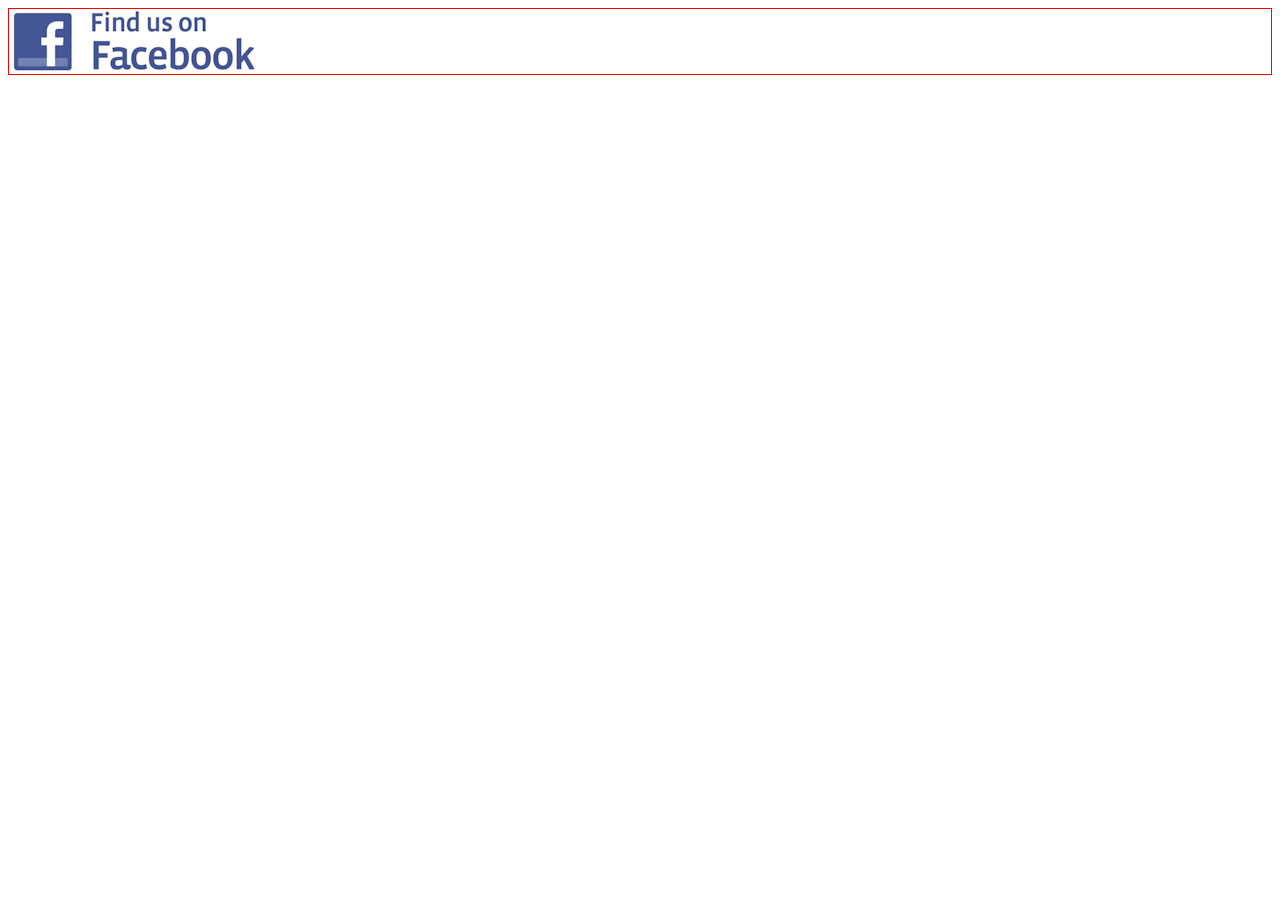
==== index.html @ da6778a9 "project" ====
<!DOCTYPE html>
<html lang="en">
<head>
    <meta charset="UTF-8">
    <meta name="viewport" content="width=device-width, initial-scale=1.0">
    <meta http-equiv="X-UA-Compatible" content="ie=edge">
    <title>Picture Grid Project</title>
    <link rel="stylesheet" href="style.css">
</head>
<body>
    
    <div class="container">
            <img src="ce_image01.png" alt="Facebook logo">



    
    
    
    
    </div>

</body>
</html>
---- style.css ----
.container{
    display: grid;
    border: 1px red solid;
    grid-template-rows: auto;
    grid-template-columns: repeat(4, 100px);
}
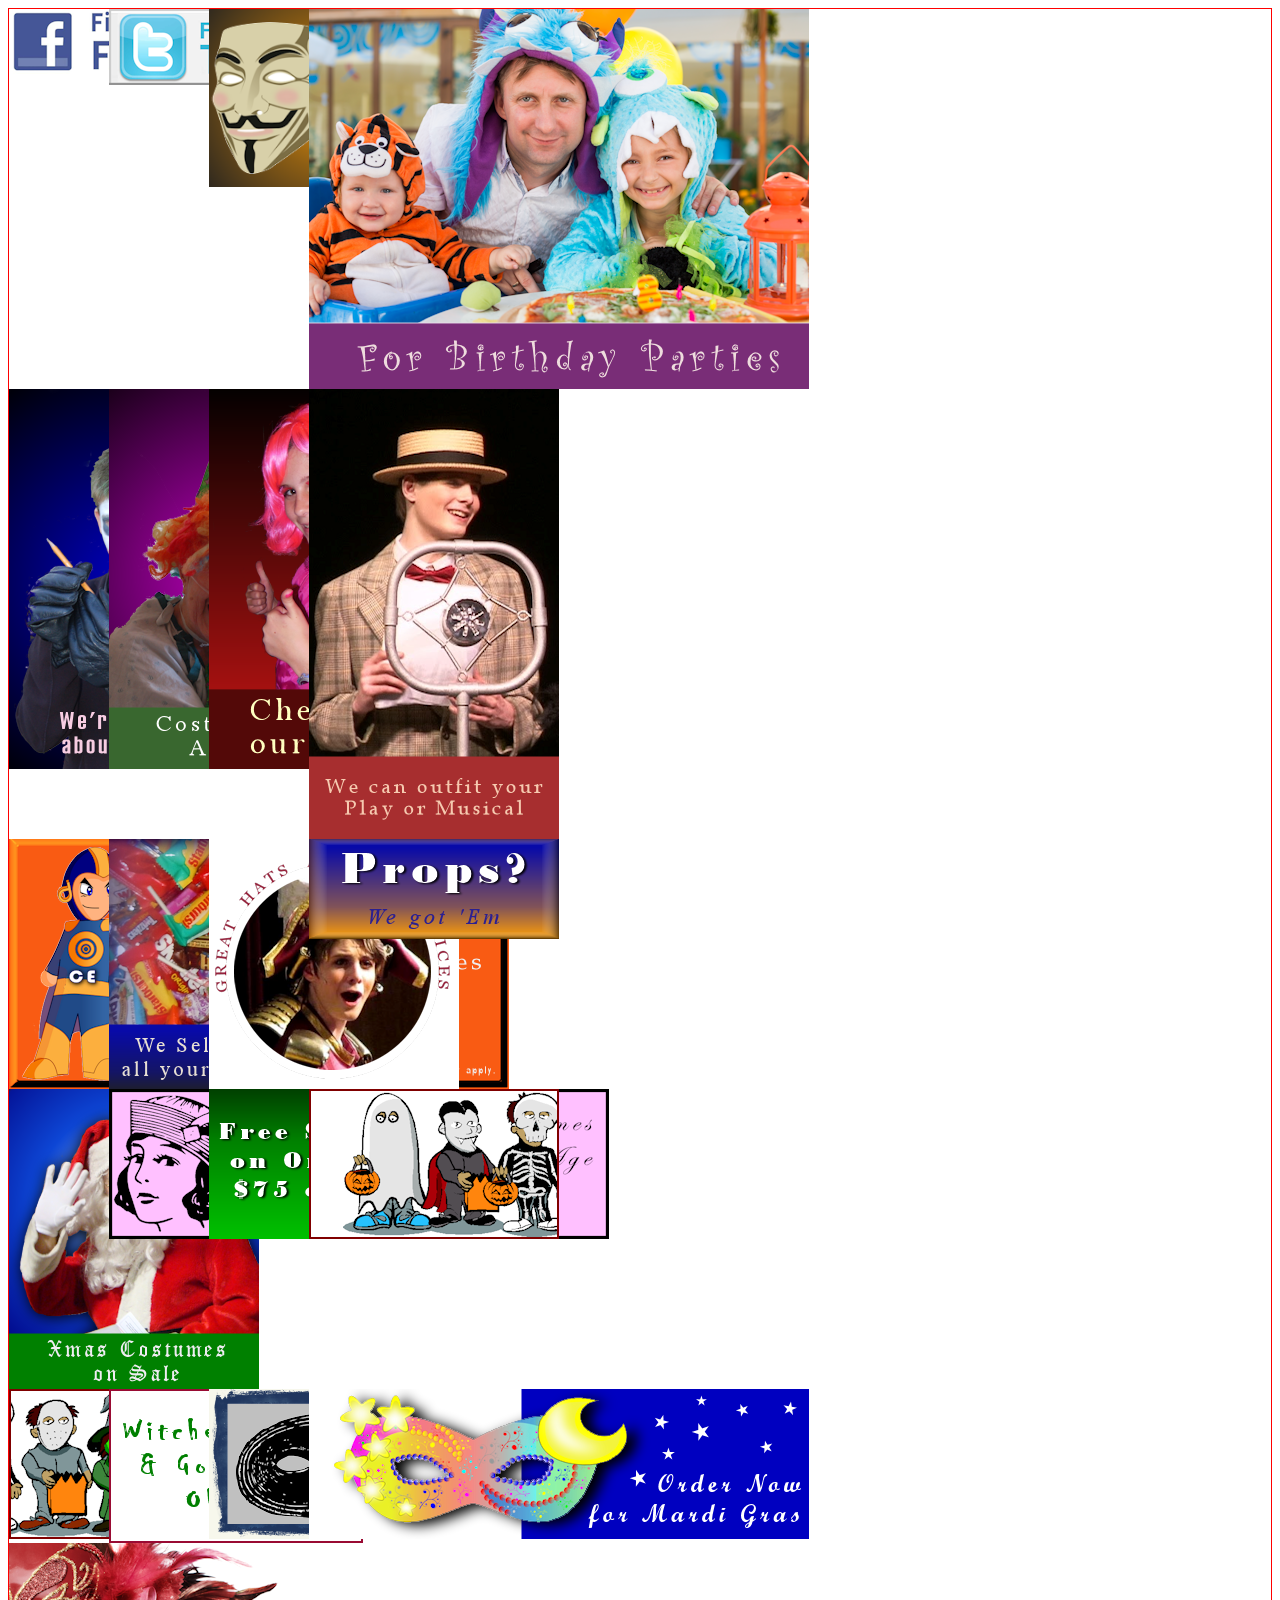
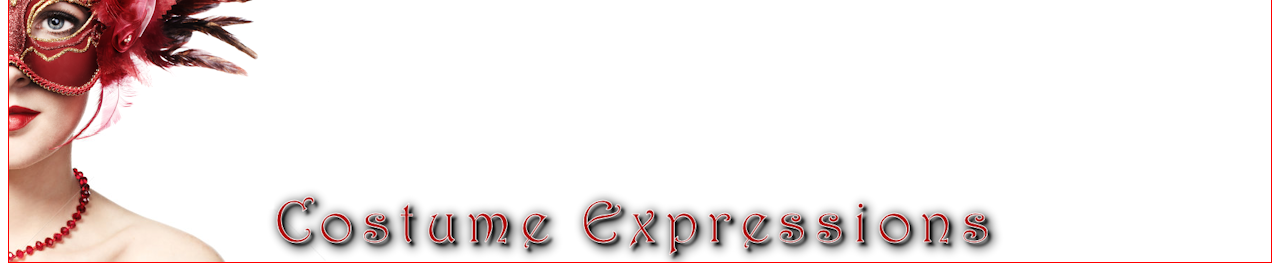
==== commit e713f38e: "project" ====
--- a/index.html
+++ b/index.html
@@ -11,12 +11,27 @@
     
     <div class="container">
             <img src="ce_image01.png" alt="Facebook logo">
+            <img src="ce_image02.png" alt="Twitter Logo">
+            <img src="ce_image03.png" alt="Mask">
+            <img src="ce_image04.png" alt="Party">
+            <img src="ce_image05.png" alt="Makeup">
+            <img src="ce_image06.png" alt="clown">
+            <img src="ce_image07.png" alt="wiges">
+            <img src="ce_image08.png" alt="dancer">
+            <img src="ce_image09.png" alt="sale">
+            <img src="ce_image10.png" alt="Candy">
+            <img src="ce_image11.png" alt="Pirate">
+            <img src="ce_image12.png" alt="props">
+            <img src="ce_image13.png" alt="Santa">
+            <img src="ce_image14.png" alt="classic">
+            <img src="ce_image15.png" alt="shipping">
+            <img src="ce_image16.png" alt="hallown">
+            <img src="ce_image17.png" alt="hallown">
+            <img src="ce_image18.png" alt="phrase ">
+            <img src="ce_image19.png" alt="black mask">
+            <img src="ce_image20.png" alt="mask">
+            <img src="ce_logo.png" alt="red mask">
 
-
-
-    
-    
-    
     
     </div>
 
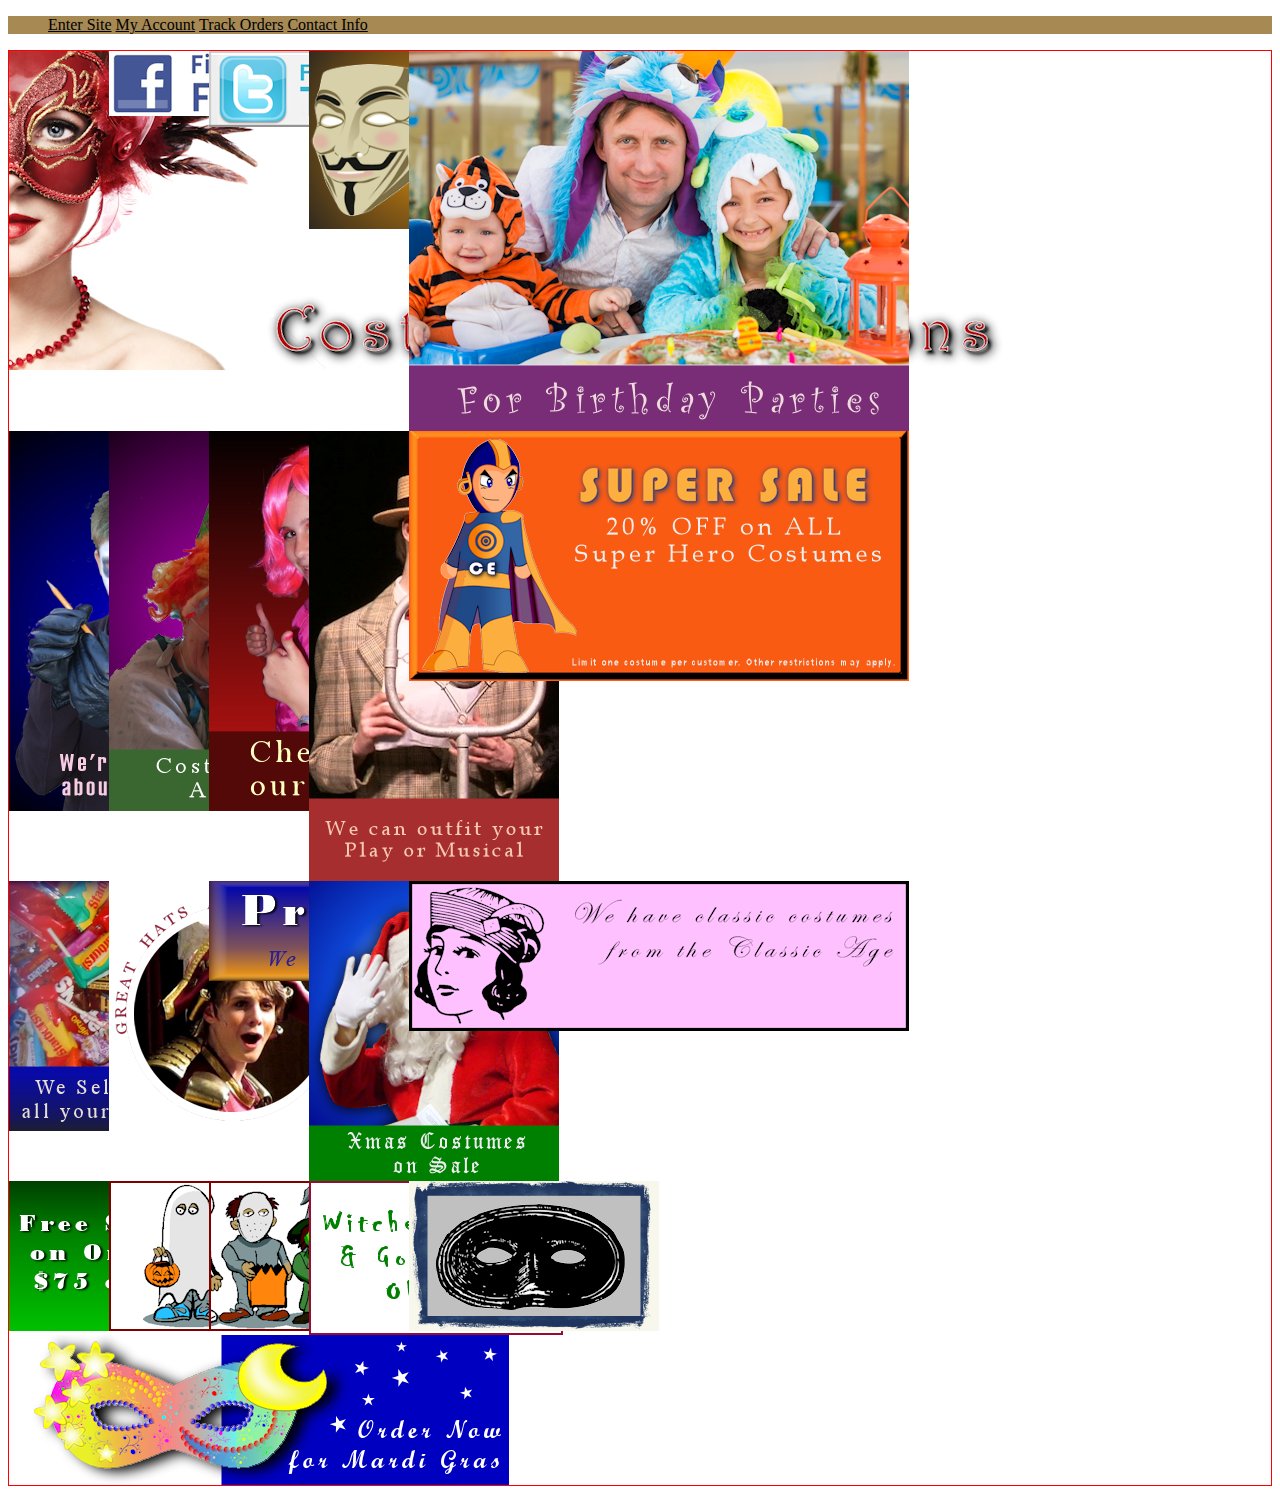
==== commit 5d427cff: "Project" ====
--- a/index.html
+++ b/index.html
@@ -8,32 +8,41 @@
     <link rel="stylesheet" href="style.css">
 </head>
 <body>
+    <nav>
+        <ul>
+            <li><a href="#home">Enter Site</a></li>
+            <li><a href="#news">My Account</a></li>
+            <li><a href="#contact">Track Orders</a></li>
+            <li><a href="#about">Contact Info</a></li>
+          </ul>
+    </nav>
     
-    <div class="container">
-            <img src="ce_image01.png" alt="Facebook logo">
-            <img src="ce_image02.png" alt="Twitter Logo">
-            <img src="ce_image03.png" alt="Mask">
-            <img src="ce_image04.png" alt="Party">
-            <img src="ce_image05.png" alt="Makeup">
-            <img src="ce_image06.png" alt="clown">
-            <img src="ce_image07.png" alt="wiges">
-            <img src="ce_image08.png" alt="dancer">
-            <img src="ce_image09.png" alt="sale">
-            <img src="ce_image10.png" alt="Candy">
-            <img src="ce_image11.png" alt="Pirate">
-            <img src="ce_image12.png" alt="props">
-            <img src="ce_image13.png" alt="Santa">
-            <img src="ce_image14.png" alt="classic">
-            <img src="ce_image15.png" alt="shipping">
-            <img src="ce_image16.png" alt="hallown">
-            <img src="ce_image17.png" alt="hallown">
-            <img src="ce_image18.png" alt="phrase ">
-            <img src="ce_image19.png" alt="black mask">
-            <img src="ce_image20.png" alt="mask">
-            <img src="ce_logo.png" alt="red mask">
+    <main class="container">
+            <img src="ce_logo.png " class="red mask">
+            <img src="ce_image01.png " class="Facebook logo">
+            <img src="ce_image02.png " class="Twitter Logo">
+            <img src="ce_image03.png " class="Mask">
+            <img src="ce_image04.png " class="Party">
+            <img src="ce_image05.png " class="Makeup">
+            <img src="ce_image06.png" class="clown">
+            <img src="ce_image07.png" class="wiges">
+            <img src="ce_image08.png" class="dancer">
+            <img src="ce_image09.png" class="sale">
+            <img src="ce_image10.png" class="Candy">
+            <img src="ce_image11.png" class="Pirate">
+            <img src="ce_image12.png" class="props">
+            <img src="ce_image13.png" class="Santa">
+            <img src="ce_image14.png" class="classic">
+            <img src="ce_image15.png" class="shipping">
+            <img src="ce_image16.png" class="hallown">
+            <img src="ce_image17.png" class="hallown">
+            <img src="ce_image18.png" class="phrase ">
+            <img src="ce_image19.png" class="black mask">
+            <img src="ce_image20.png" class="mask">
+            
 
+    </main>
     
-    </div>
 
 </body>
 </html>--- a/style.css
+++ b/style.css
@@ -1,6 +1,118 @@
 .container{
-    display: grid;
+   display: grid;
     border: 1px red solid;
     grid-template-rows: auto;
-    grid-template-columns: repeat(4, 100px);
+    grid-template-columns:  repeat(5,100px);
+    
+    
+}
+
+li {
+    display: inline;
+    list-style: none;
+  }
+
+  a{
+      color: black;
+  }
+
+nav {
+background-color: rgba(134, 94, 20, 0.733);
+}
+
+
+
+.ce_logo.png{
+    grid-column: 1/4;
+    grid-row: 1/3;
+    
+
+}
+
+.ce_image01.png{
+    grid-column:5/6;
+    grid-row: 1/2;
+  }
+
+
+.ce_image02.png{
+    grid-column: 1/3px;
+    grid-row: 3/4;
+}
+ 
+.ce_image03.png{
+    grid-column: 1/5px;
+    grid-row: 1/5;
+}
+.ce_image04.png{
+    grid-column: 1/5px;
+    grid-row: 1/5;
+}
+.ce_image05.png{
+    grid-column: 1/5px;
+    grid-row: 1/5;
+}
+.ce_image06.png{
+    grid-column: 1/5px;
+    grid-row: 1/5;
+}
+.ce_image07.png{
+    grid-column: 1/5px;
+    grid-row: 1/5;
+}
+.ce_image08.png{
+    grid-column: 1/5px;
+    grid-row: 1/5;
+}
+.ce_image09.png{
+    grid-column: 1/5px;
+    grid-row: 1/5;
+}
+.ce_image10.png{
+    grid-column: 1/5px;
+    grid-row: 1/5;
+}
+.ce_image11.png{
+    grid-column: 1/5px;
+    grid-row: 1/5;
+}
+.ce_image12.png{
+    grid-column: 1/5px;
+    grid-row: 1/5;
+}
+.ce_image13.png{
+    grid-column: 1/5px;
+    grid-row: 1/5;
+}
+.ce_image14.png{
+    grid-column: 1/5px;
+    grid-row: 1/5;
+}
+.ce_image09.png{
+    grid-column: 1/5px;
+    grid-row: 1/5;
+}
+.ce_image15.png{
+    grid-column: 1/5px;
+    grid-row: 1/5;
+}
+.ce_image16.png{
+    grid-column: 1/5px;
+    grid-row: 1/5;
+}
+.ce_image17.png{
+    grid-column: 1/5px;
+    grid-row: 1/5;
+}
+.ce_image18.png{
+    grid-column: 1/5px;
+    grid-row: 1/5;
+}
+.ce_image19.png{
+    grid-column: 1/5px;
+    grid-row: 1/5;
+}
+.ce_image20.png{
+    grid-column: 1/5px;
+    grid-row: 1/5;
 }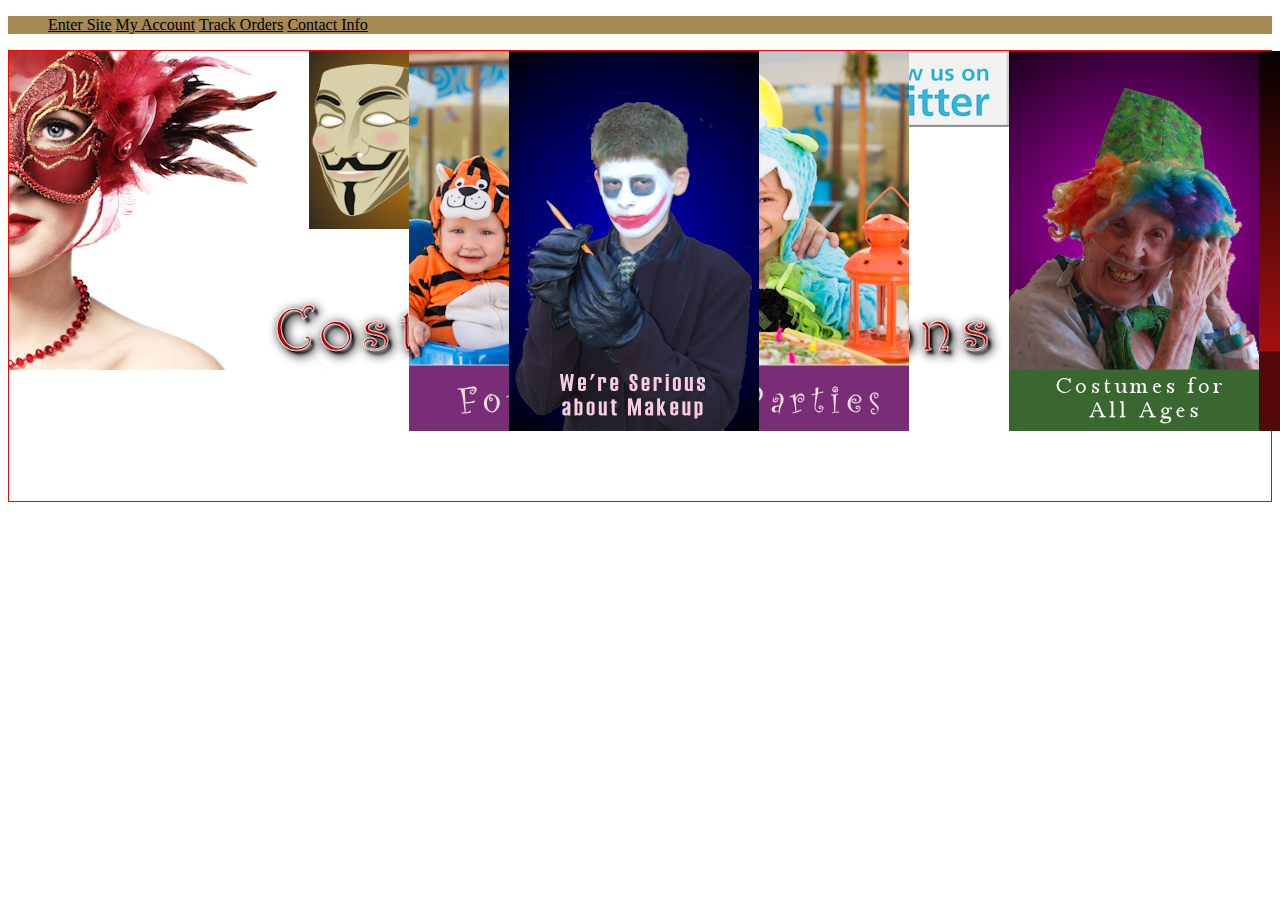
==== commit 77102b22: "Project" ====
--- a/index.html
+++ b/index.html
@@ -18,7 +18,7 @@
     </nav>
     
     <main class="container">
-            <img src="ce_logo.png " class="red mask">
+            <img src="ce_logo.png " class="redmask">
             <img src="ce_image01.png " class="Facebook logo">
             <img src="ce_image02.png " class="Twitter Logo">
             <img src="ce_image03.png " class="Mask">
@@ -35,7 +35,7 @@
             <img src="ce_image14.png" class="classic">
             <img src="ce_image15.png" class="shipping">
             <img src="ce_image16.png" class="hallown">
-            <img src="ce_image17.png" class="hallown">
+            <img src="ce_image17.png" class="secound">
             <img src="ce_image18.png" class="phrase ">
             <img src="ce_image19.png" class="black mask">
             <img src="ce_image20.png" class="mask">
--- a/style.css
+++ b/style.css
@@ -22,97 +22,93 @@
 
 
 
-.ce_logo.png{
+.redmask{
     grid-column: 1/4;
     grid-row: 1/3;
     
 
 }
 
-.ce_image01.png{
-    grid-column:5/6;
+.Facebook{
+    grid-column:7/8;
     grid-row: 1/2;
   }
 
 
-.ce_image02.png{
-    grid-column: 1/3px;
-    grid-row: 3/4;
+.Twitter{
+    grid-column: 7/8;
+    grid-row: 1/4;
 }
  
-.ce_image03.png{
+.Mask{
     grid-column: 1/5px;
     grid-row: 1/5;
 }
-.ce_image04.png{
+.Party{
     grid-column: 1/5px;
     grid-row: 1/5;
 }
-.ce_image05.png{
+.Makeup{
     grid-column: 1/5px;
     grid-row: 1/5;
 }
-.ce_image06.png{
+.clown{
     grid-column: 1/5px;
     grid-row: 1/5;
 }
-.ce_image07.png{
+.wiges{
     grid-column: 1/5px;
     grid-row: 1/5;
 }
-.ce_image08.png{
+.dancer{
     grid-column: 1/5px;
     grid-row: 1/5;
 }
-.ce_image09.png{
+.sale{
     grid-column: 1/5px;
     grid-row: 1/5;
 }
-.ce_image10.png{
+.Candy{
     grid-column: 1/5px;
     grid-row: 1/5;
 }
-.ce_image11.png{
+.Pirate{
     grid-column: 1/5px;
     grid-row: 1/5;
 }
-.ce_image12.png{
+.props{
     grid-column: 1/5px;
     grid-row: 1/5;
 }
-.ce_image13.png{
+.Santa{
     grid-column: 1/5px;
     grid-row: 1/5;
 }
-.ce_image14.png{
+.classic{
     grid-column: 1/5px;
     grid-row: 1/5;
 }
-.ce_image09.png{
+.shipping{
     grid-column: 1/5px;
     grid-row: 1/5;
 }
-.ce_image15.png{
+.hallown{
     grid-column: 1/5px;
     grid-row: 1/5;
 }
-.ce_image16.png{
+.secound{
     grid-column: 1/5px;
     grid-row: 1/5;
 }
-.ce_image17.png{
+.phrase{
     grid-column: 1/5px;
     grid-row: 1/5;
 }
-.ce_image18.png{
+.black{
     grid-column: 1/5px;
     grid-row: 1/5;
 }
-.ce_image19.png{
+.mask{
     grid-column: 1/5px;
     grid-row: 1/5;
 }
-.ce_image20.png{
-    grid-column: 1/5px;
-    grid-row: 1/5;
-}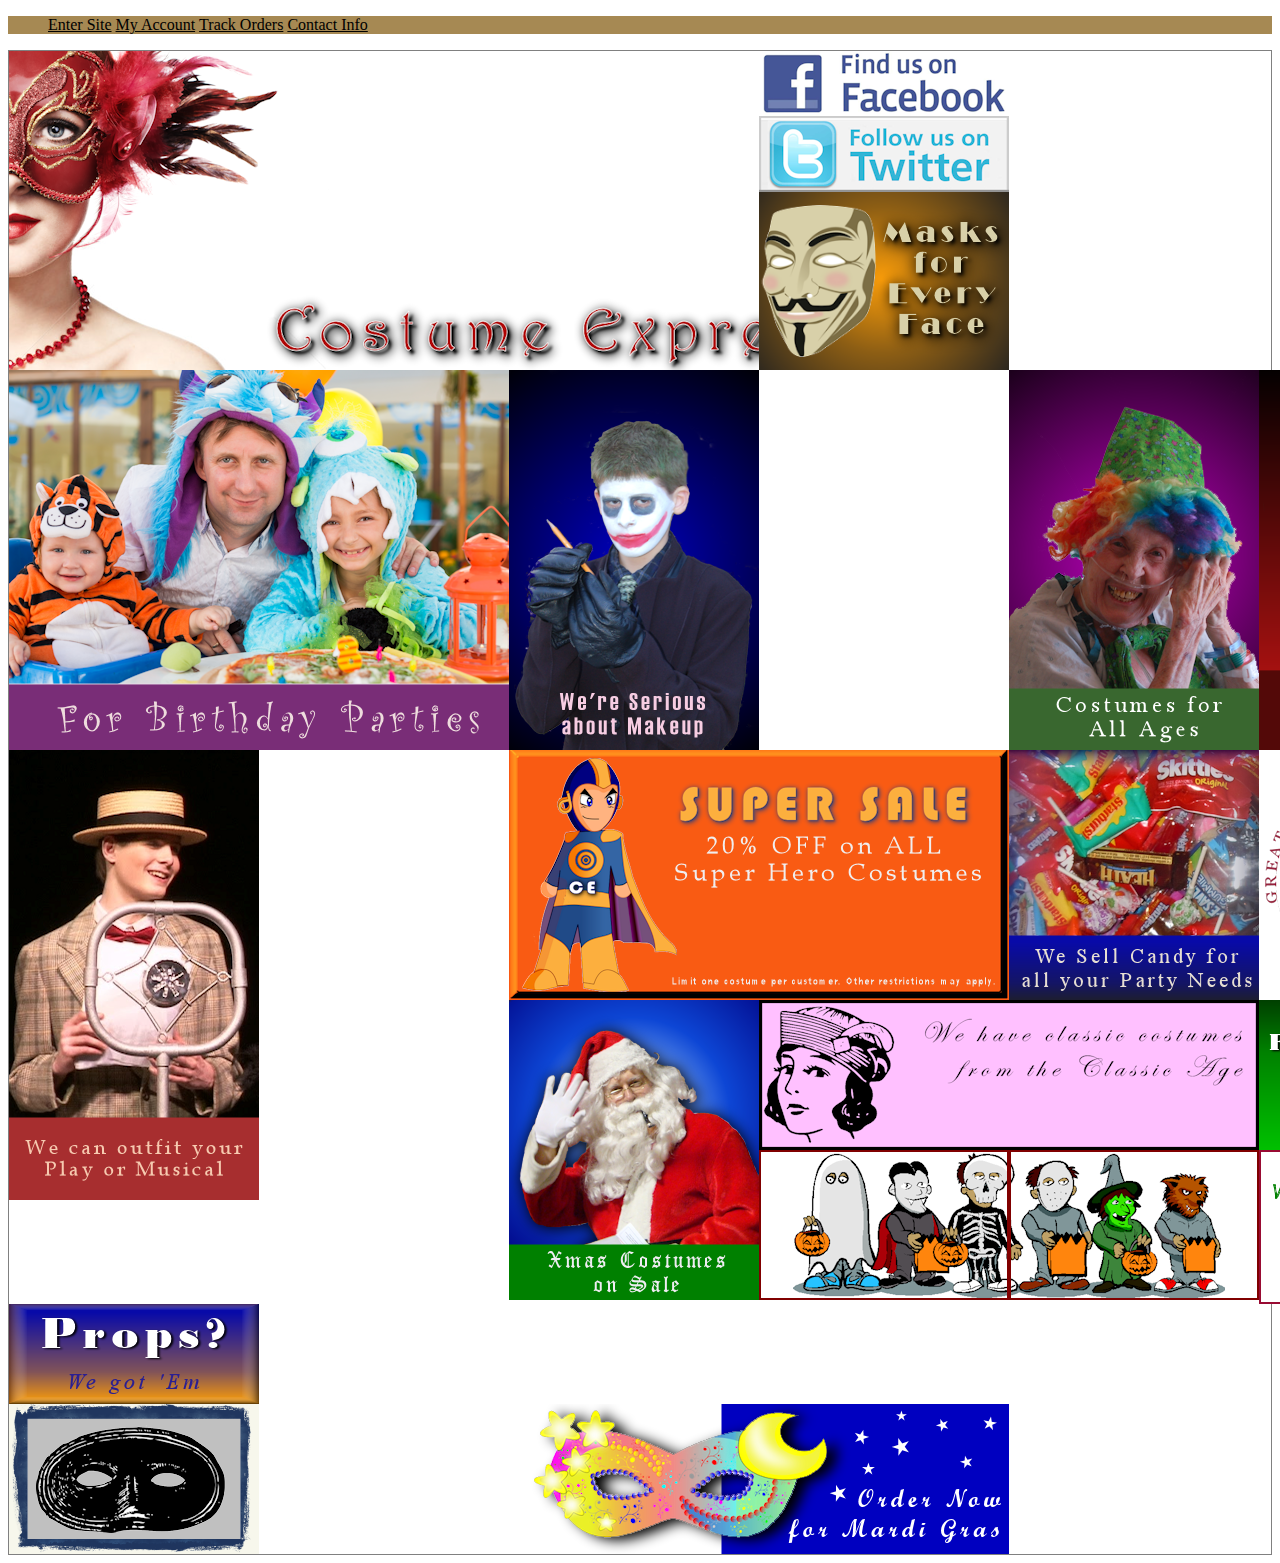
==== commit 285048ea: "Porject" ====
--- a/index.html
+++ b/index.html
@@ -38,7 +38,7 @@
             <img src="ce_image17.png" class="secound">
             <img src="ce_image18.png" class="phrase ">
             <img src="ce_image19.png" class="black mask">
-            <img src="ce_image20.png" class="mask">
+            <img src="ce_image20.png" class="mask2">
             
 
     </main>
--- a/style.css
+++ b/style.css
@@ -1,11 +1,13 @@
-.container{
+main{
    display: grid;
-    border: 1px red solid;
+    border: 1px grey solid;
+    grid-template-columns: repeat(5,auto);
     grid-template-rows: auto;
-    grid-template-columns:  repeat(5,100px);
-    
+    display: grid;
     
 }
+
+
 
 li {
     display: inline;
@@ -23,92 +25,93 @@
 
 
 .redmask{
-    grid-column: 1/4;
-    grid-row: 1/3;
+    grid-column: 1/5;
+    grid-row: 1/4;
     
 
 }
 
 .Facebook{
-    grid-column:7/8;
+    grid-column:3/6;
     grid-row: 1/2;
   }
 
 
 .Twitter{
-    grid-column: 7/8;
-    grid-row: 1/4;
+    grid-column: 3/6;
+    grid-row: 2/3;
 }
  
 .Mask{
-    grid-column: 1/5px;
-    grid-row: 1/5;
+    grid-column: 3/6;
+    grid-row: 3/4;
 }
 .Party{
-    grid-column: 1/5px;
-    grid-row: 1/5;
+    grid-column: 1/2;
+    grid-row: 4/6;
 }
 .Makeup{
-    grid-column: 1/5px;
-    grid-row: 1/5;
+    grid-column: 2/3;
+    grid-row: 4/6;
 }
 .clown{
-    grid-column: 1/5px;
-    grid-row: 1/5;
+    grid-column: 4/5;
+    grid-row: 4/6;
 }
 .wiges{
-    grid-column: 1/5px;
-    grid-row: 1/5;
+    grid-column: 5/6;
+    grid-row: 4/6;
 }
 .dancer{
-    grid-column: 1/5px;
-    grid-row: 1/5;
+    grid-column: 1/2;
+    grid-row: 6/10;
 }
 .sale{
-    grid-column: 1/5px;
-    grid-row: 1/5;
+    grid-column: 2/4;
+    grid-row: 6/8;
 }
 .Candy{
-    grid-column: 1/5px;
-    grid-row: 1/5;
+    grid-column: 4/5 ;
+    grid-row: 6/8;
 }
 .Pirate{
-    grid-column: 1/5px;
-    grid-row: 1/5;
+    grid-column: 5/6 ;
+    grid-row: 6/8;
 }
 .props{
-    grid-column: 1/5px;
-    grid-row: 1/5;
+    grid-column: 1/2;
+    grid-row: 10/11;
 }
 .Santa{
-    grid-column: 1/5px;
-    grid-row: 1/5;
+    grid-column:2/3 ;
+    grid-row: 8/11;
 }
 .classic{
-    grid-column: 1/5px;
-    grid-row: 1/5;
+    grid-column: 3/5;
+    grid-row: 8/9;
 }
 .shipping{
-    grid-column: 1/5px;
-    grid-row: 1/5;
+    grid-column:5/6;
+    grid-row: 8/9;
 }
 .hallown{
-    grid-column: 1/5px;
-    grid-row: 1/5;
+    grid-column:3/4 ;
+    grid-row: 9/10 ;
 }
 .secound{
-    grid-column: 1/5px;
-    grid-row: 1/5;
+    grid-column:4/5 ;
+    grid-row: 9/10;
 }
 .phrase{
-    grid-column: 1/5px;
-    grid-row: 1/5;
+    grid-column:5/6 ;
+    grid-row: 9/10;
 }
 .black{
-    grid-column: 1/5px;
-    grid-row: 1/5;
+    grid-column: 1/2;
+    grid-row: 11/12;
 }
-.mask{
-    grid-column: 1/5px;
-    grid-row: 1/5;
+.mask2{
+    grid-column:2/4 ;
+    grid-row: 11/12;
+
 }
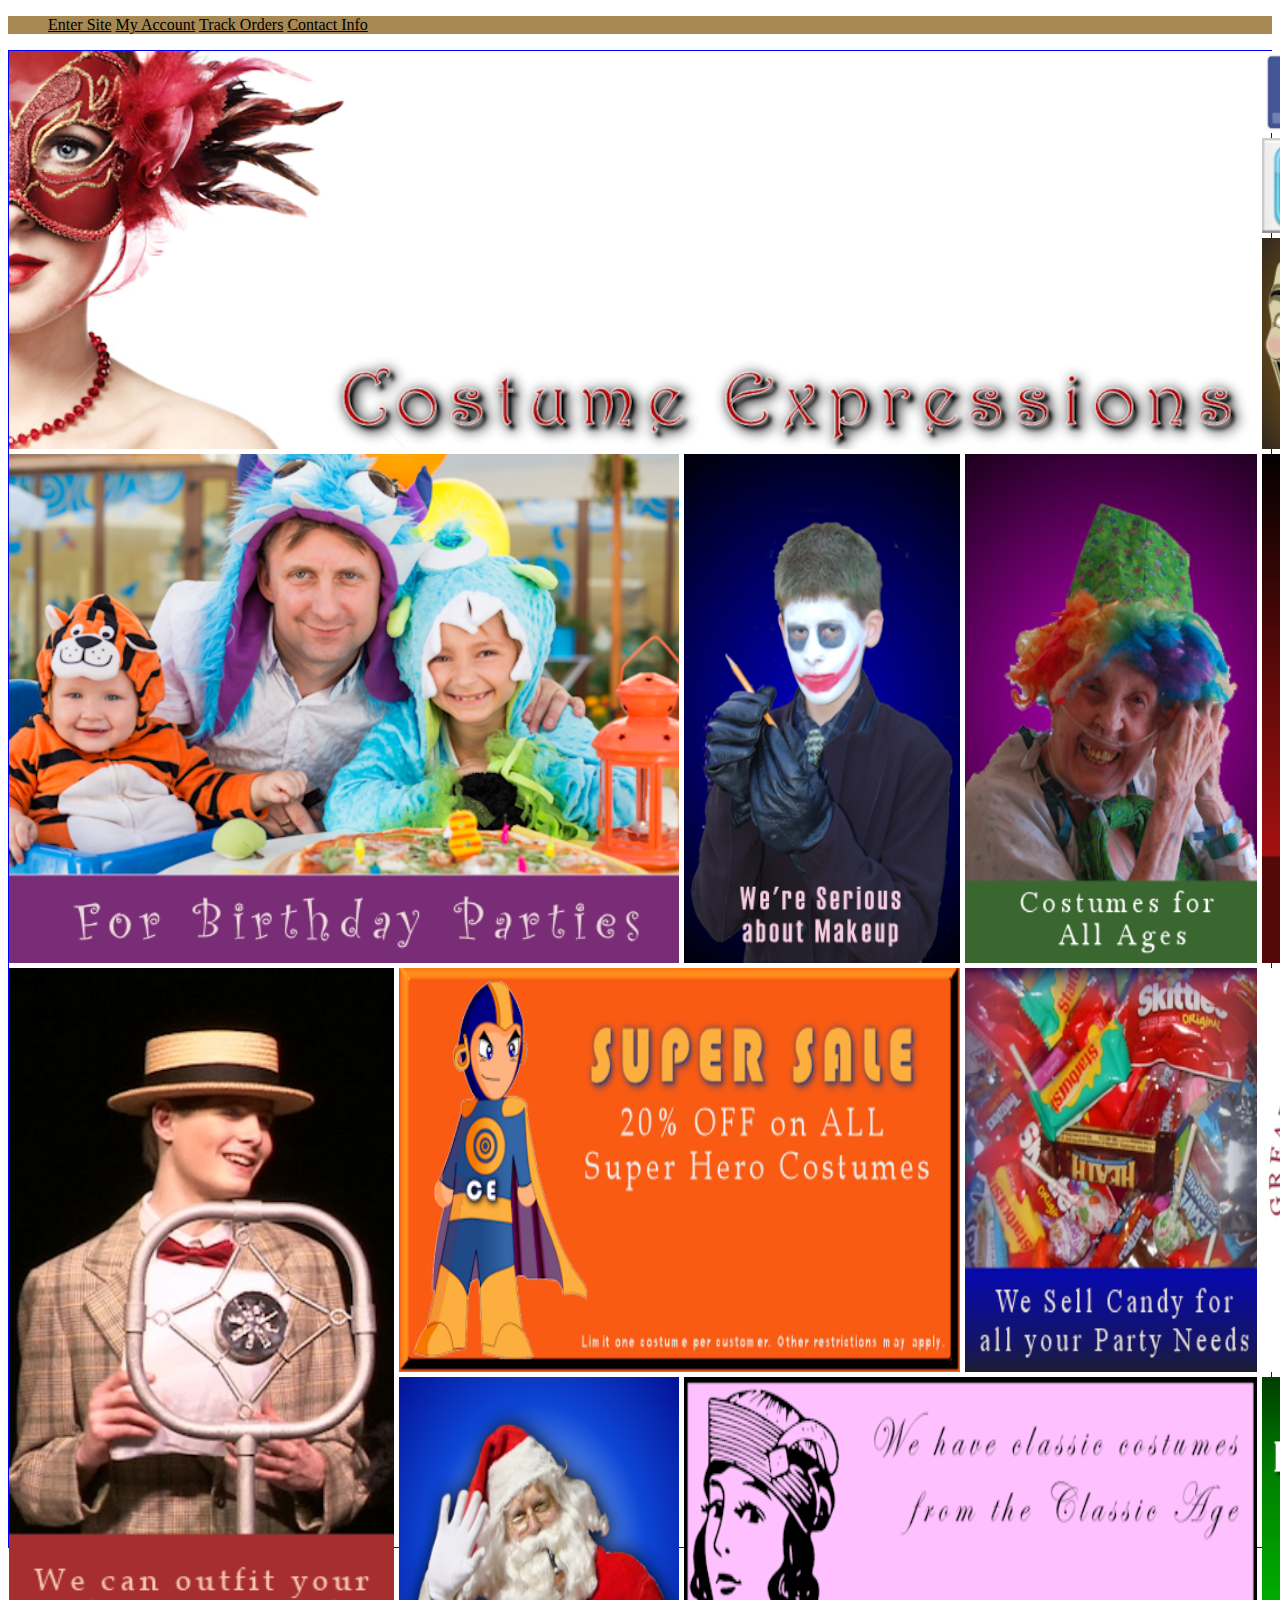
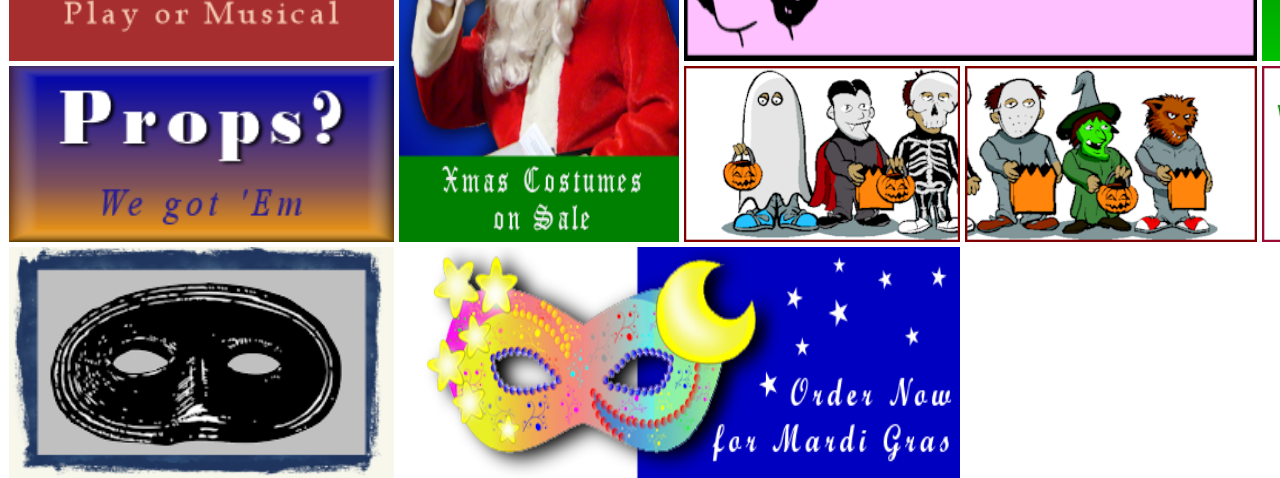
==== commit b1387984: "Adding" ====
--- a/index.html
+++ b/index.html
@@ -24,7 +24,7 @@
             <img src="ce_image03.png " class="Mask">
             <img src="ce_image04.png " class="Party">
             <img src="ce_image05.png " class="Makeup">
-            <img src="ce_image06.png" class="clown">
+            <img src="ce_image06.png" class="Clown">
             <img src="ce_image07.png" class="wiges">
             <img src="ce_image08.png" class="dancer">
             <img src="ce_image09.png" class="sale">
--- a/style.css
+++ b/style.css
@@ -1,10 +1,11 @@
 main{
-   display: grid;
-    border: 1px grey solid;
+    display: grid;
+    border: 1px blue solid;
     grid-template-columns: repeat(5,auto);
     grid-template-rows: auto;
-    display: grid;
-    
+    justify-items: stretch;
+    align-items: stretch;
+    gap: 5px;
 }
 
 
@@ -19,7 +20,8 @@
   }
 
 nav {
-background-color: rgba(134, 94, 20, 0.733);
+    background-color: rgba(134, 94, 20, 0.733);
+
 }
 
 
@@ -28,90 +30,91 @@
     grid-column: 1/5;
     grid-row: 1/4;
     
+   
 
 }
 
 .Facebook{
-    grid-column:3/6;
+    grid-column:5/6;
     grid-row: 1/2;
   }
 
 
 .Twitter{
-    grid-column: 3/6;
+    grid-column: 5/6;
     grid-row: 2/3;
 }
  
 .Mask{
-    grid-column: 3/6;
+    grid-column: 5/6;
     grid-row: 3/4;
 }
 .Party{
-    grid-column: 1/2;
-    grid-row: 4/6;
+    grid-column: 1/3;
+    grid-row: 4/5;
 }
 .Makeup{
-    grid-column: 2/3;
-    grid-row: 4/6;
+    grid-column: 3/4;
+    grid-row: 4/5;
 }
-.clown{
+.Clown{
     grid-column: 4/5;
-    grid-row: 4/6;
+    grid-row: 4/5;
 }
 .wiges{
     grid-column: 5/6;
-    grid-row: 4/6;
+    grid-row: 4/5;
 }
 .dancer{
     grid-column: 1/2;
-    grid-row: 6/10;
+    grid-row: 5/7;
 }
 .sale{
     grid-column: 2/4;
-    grid-row: 6/8;
+    grid-row: 5/6;
 }
 .Candy{
     grid-column: 4/5 ;
-    grid-row: 6/8;
+    grid-row: 5/6;
 }
 .Pirate{
     grid-column: 5/6 ;
-    grid-row: 6/8;
+    grid-row: 5/6;
 }
 .props{
     grid-column: 1/2;
-    grid-row: 10/11;
+    grid-row: 7/8;
 }
 .Santa{
     grid-column:2/3 ;
-    grid-row: 8/11;
+    grid-row: 6/8;
 }
 .classic{
     grid-column: 3/5;
-    grid-row: 8/9;
+    grid-row: 6/7;
 }
 .shipping{
     grid-column:5/6;
-    grid-row: 8/9;
+    grid-row: 6/7;
 }
 .hallown{
     grid-column:3/4 ;
-    grid-row: 9/10 ;
+    grid-row: 7/8 ;
 }
 .secound{
     grid-column:4/5 ;
-    grid-row: 9/10;
+    grid-row: 7/8;
 }
 .phrase{
     grid-column:5/6 ;
-    grid-row: 9/10;
+    grid-row: 7/8;
 }
 .black{
     grid-column: 1/2;
-    grid-row: 11/12;
+    grid-row: 8/9;
 }
 .mask2{
     grid-column:2/4 ;
-    grid-row: 11/12;
+    grid-row: 8/9;
 
 }
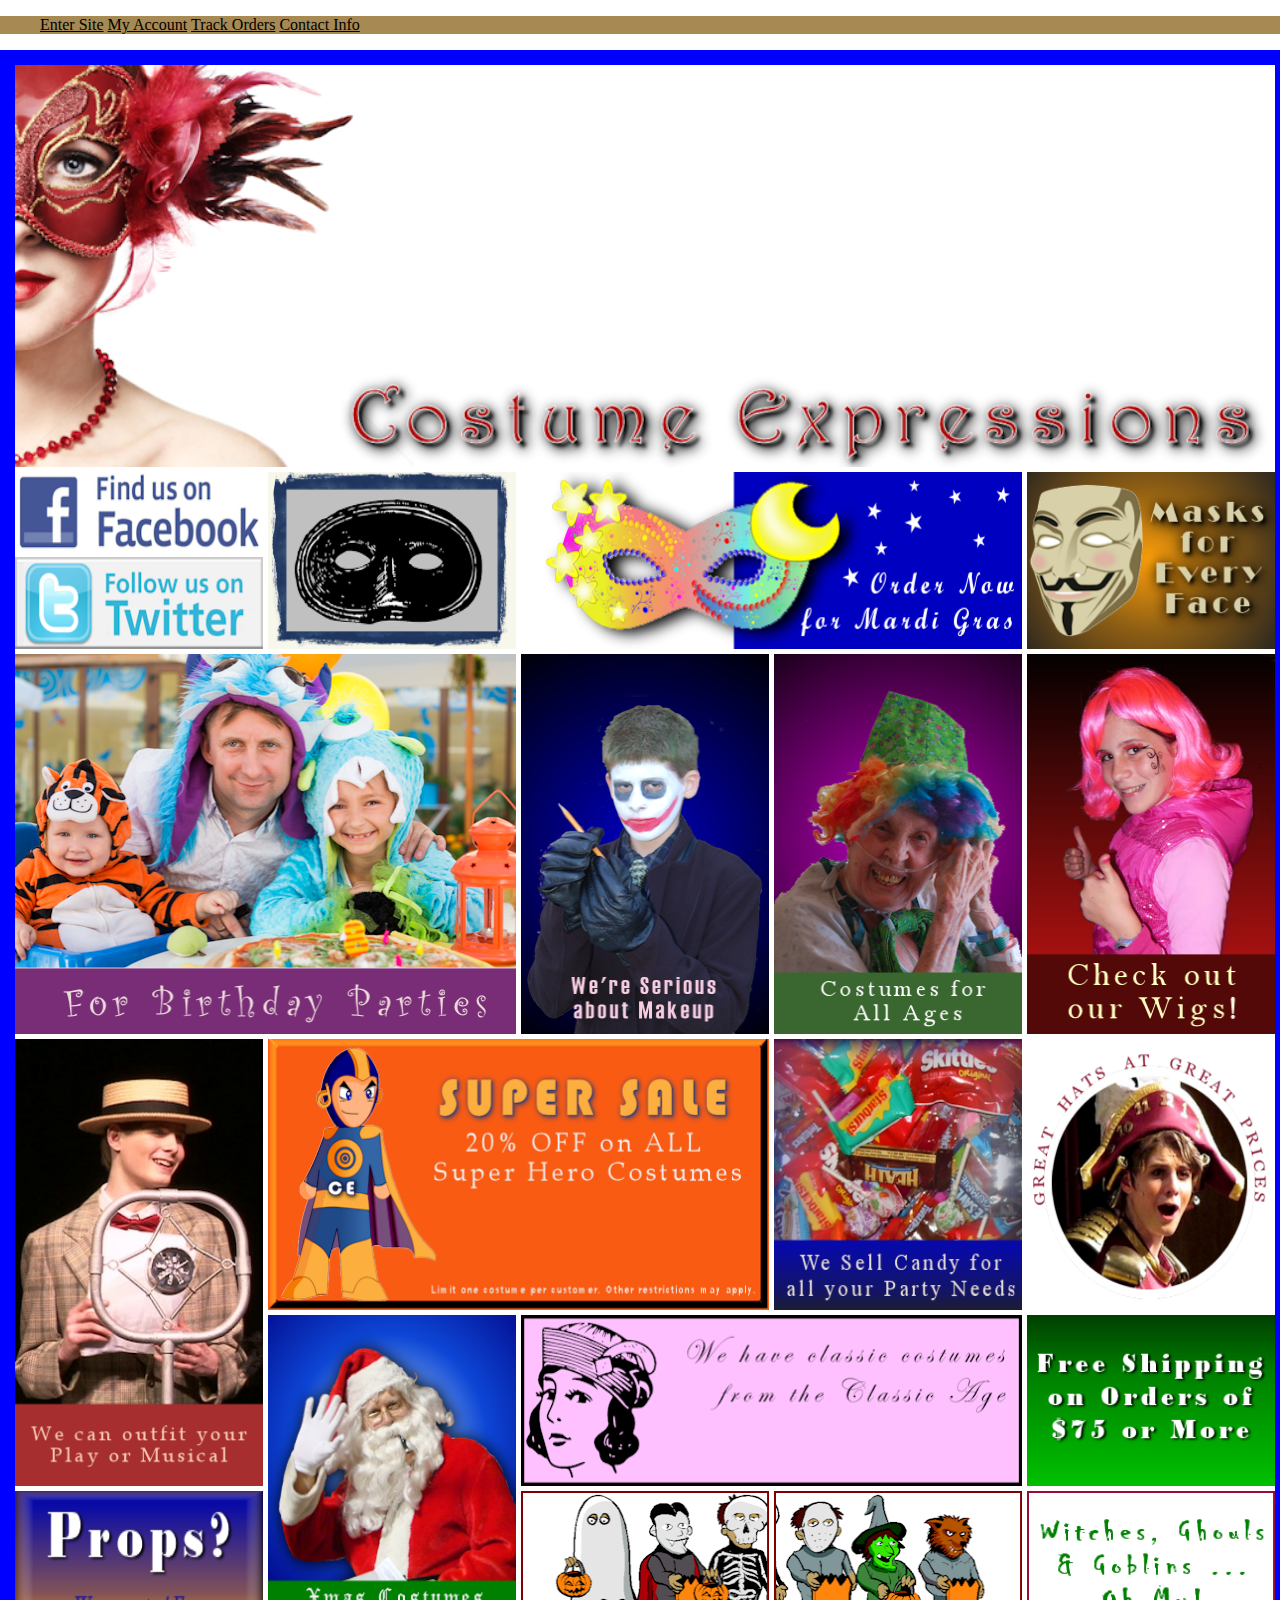
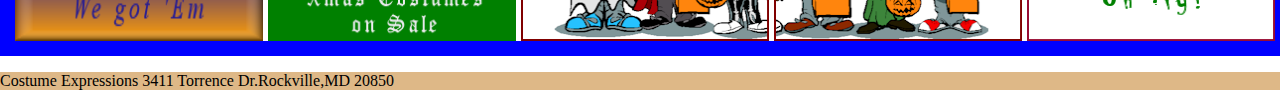
==== commit 4a8de2b2: "Project" ====
--- a/index.html
+++ b/index.html
@@ -5,7 +5,7 @@
     <meta name="viewport" content="width=device-width, initial-scale=1.0">
     <meta http-equiv="X-UA-Compatible" content="ie=edge">
     <title>Picture Grid Project</title>
-    <link rel="stylesheet" href="style.css">
+    <link rel="stylesheet" href="mobile.css">
 </head>
 <body>
     <nav>
@@ -18,31 +18,35 @@
     </nav>
     
     <main class="container">
-            <img src="ce_logo.png " class="redmask">
-            <img src="ce_image01.png " class="Facebook logo">
-            <img src="ce_image02.png " class="Twitter Logo">
-            <img src="ce_image03.png " class="Mask">
-            <img src="ce_image04.png " class="Party">
-            <img src="ce_image05.png " class="Makeup">
-            <img src="ce_image06.png" class="Clown">
-            <img src="ce_image07.png" class="wiges">
-            <img src="ce_image08.png" class="dancer">
-            <img src="ce_image09.png" class="sale">
-            <img src="ce_image10.png" class="Candy">
-            <img src="ce_image11.png" class="Pirate">
-            <img src="ce_image12.png" class="props">
-            <img src="ce_image13.png" class="Santa">
-            <img src="ce_image14.png" class="classic">
-            <img src="ce_image15.png" class="shipping">
-            <img src="ce_image16.png" class="hallown">
-            <img src="ce_image17.png" class="secound">
-            <img src="ce_image18.png" class="phrase ">
-            <img src="ce_image19.png" class="black mask">
-            <img src="ce_image20.png" class="mask2">
+            <img src="ce_logo.png " class="redmask item">
+            <img src="ce_image01.png " class="Facebooklogo item">
+            <img src="ce_image02.png " class="TwitterLogo item">
+            <img src="ce_image03.png " class="Mask item">
+            <img src="ce_image04.png " class="Party item">
+            <img src="ce_image05.png " class="Makeup item">
+            <img src="ce_image06.png" class="Clown item">
+            <img src="ce_image07.png" class="wiges item">
+            <img src="ce_image08.png" class="dancer item">
+            <img src="ce_image09.png" class="sale item">
+            <img src="ce_image10.png" class="Candy item">
+            <img src="ce_image11.png" class="Pirate item">
+            <img src="ce_image12.png" class="props item">
+            <img src="ce_image13.png" class="Santa item">
+            <img src="ce_image14.png" class="classic item">
+            <img src="ce_image15.png" class="shipping item">
+            <img src="ce_image16.png" class="hallown item">
+            <img src="ce_image17.png" class="secound item">
+            <img src="ce_image18.png" class="phrase  item" >
+            <img src="ce_image19.png" class="blackmask item">
+            <img src="ce_image20.png" class="mask2 item">
             
 
     </main>
-    
+    <footer>
+        <p>
+            Costume Expressions 3411 Torrence Dr.Rockville,MD 20850
+        </p>
+    </footer>
 
 </body>
 </html>--- a/mobile.css
+++ b/mobile.css
@@ -0,0 +1,277 @@
+@media (min-width: 401px){
+    main{
+        display: grid;
+        border: 15px blue solid;
+        grid-template-columns: repeat(5,auto);
+        grid-template-rows: auto;
+        justify-items: stretch;
+        align-items: stretch;
+        gap: 5px;
+        width: calc(100% - 20px);
+    }
+    
+
+    
+    li {
+        display: inline-block;
+        list-style: none;
+      }
+    
+      a{
+          color: black;
+      }
+    
+    nav {
+        background-color: rgba(134, 94, 20, 0.733);
+    
+    }
+    
+    body{
+        border: soild 15px grey;
+        max-width: 100%;
+        margin-left:auto;
+        margin-right: auto;
+        margin: 0;
+    }
+    
+    .redmask{
+        grid-column: 1/6;
+        grid-row: 1/2;
+        
+       
+    
+    }
+    
+    .Facebooklogo{
+        grid-column:1/2;
+        grid-row: 2/3;
+      }
+    
+    
+    .Twitterlogo{
+        grid-column: 1/2;
+        grid-row: 3/4;
+    }
+     
+    .Mask{
+        grid-column: 5/6;
+        grid-row: 2/4;
+    }
+    .Party{
+        grid-column: 1/3;
+        grid-row: 4/5;
+    }
+    .Makeup{
+        grid-column: 3/4;
+        grid-row: 4/5;
+    }
+    .Clown{
+        grid-column: 4/5;
+        grid-row: 4/5;
+    }
+    .wiges{
+        grid-column: 5/6;
+        grid-row: 4/5;
+    }
+    .dancer{
+        grid-column: 1/2;
+        grid-row: 5/7;
+    }
+    .sale{
+        grid-column: 2/4;
+        grid-row: 5/6;
+    }
+    .Candy{
+        grid-column: 4/5 ;
+        grid-row: 5/6;
+    }
+    .Pirate{
+        grid-column: 5/6 ;
+        grid-row: 5/6;
+    }
+    .props{
+        grid-column: 1/2;
+        grid-row: 7/8;
+    }
+    .Santa{
+        grid-column:2/3 ;
+        grid-row: 6/8;
+    }
+    .classic{
+        grid-column: 3/5;
+        grid-row: 6/7;
+    }
+    .shipping{
+        grid-column:5/6;
+        grid-row: 6/7;
+    }
+    .hallown{
+        grid-column:3/4 ;
+        grid-row: 7/8 ;
+    }
+    .secound{
+        grid-column:4/5 ;
+        grid-row: 7/8;
+    }
+    .phrase{
+        grid-column:5/6 ;
+        grid-row: 7/8;
+    }
+    .blackmask{
+        grid-column: 2/3;
+        grid-row: 2/4;
+    }
+    .mask2{
+        grid-column:3/5 ;
+        grid-row: 2/4;
+    }
+        .item{
+            width :100%;
+            height: auto;
+            justify-items: end;
+}
+footer{
+    background-color: burlywood;
+}
+
+}
+
+@media (max-width: 400px){
+    main{
+        display: grid;
+        border: 15px blue solid;
+        grid-template-columns: repeat(5,auto);
+        grid-template-rows: auto;
+        justify-items: stretch;
+        align-items: stretch;
+        gap: 5px;
+       width: calc(100% - 20px);
+    }
+    
+
+    
+    li {
+        display: inline-block;
+        list-style: none;
+      }
+    
+      a{
+          color: black;
+      }
+    
+    nav {
+        background-color: rgba(134, 94, 20, 0.733);
+    
+    }
+    
+    body{
+        border: soild 15px grey;
+        max-width: 100%;
+        margin-left:auto;
+        margin-right: auto;
+        margin: 0;
+    }
+    
+    .redmask{
+        grid-column: 1/6;
+        grid-row: 1/2;
+        
+       
+    
+    }
+    
+    .Facebooklogo{
+        grid-column:1/2;
+        grid-row: 2/3;
+      }
+    
+    
+    .Twitterlogo{
+        grid-column: 1/2;
+        grid-row: 3/4;
+    }
+     
+    .Mask{
+        grid-column: 5/6;
+        grid-row: 2/4;
+    }
+    .Party{
+        grid-column: 1/3;
+        grid-row: 4/5;
+    }
+    .Makeup{
+        grid-column: 3/4;
+        grid-row: 4/5;
+    }
+    .Clown{
+        grid-column: 4/5;
+        grid-row: 4/5;
+    }
+    .wiges{
+        grid-column: 5/6;
+        grid-row: 4/5;
+    }
+    .dancer{
+        grid-column: 1/2;
+        grid-row: 5/7;
+    }
+    .sale{
+        grid-column: 2/4;
+        grid-row: 5/6;
+    }
+    .Candy{
+        grid-column: 4/5 ;
+        grid-row: 5/6;
+    }
+    .Pirate{
+        grid-column: 5/6 ;
+        grid-row: 5/6;
+    }
+    .props{
+        grid-column: 1/2;
+        grid-row: 7/8;
+    }
+    .Santa{
+        grid-column:2/3 ;
+        grid-row: 6/8;
+    }
+    .classic{
+        grid-column: 3/5;
+        grid-row: 6/7;
+    }
+    .shipping{
+        grid-column:5/6;
+        grid-row: 6/7;
+    }
+    .hallown{
+        grid-column:3/4 ;
+        grid-row: 7/8 ;
+    }
+    .secound{
+        grid-column:4/5 ;
+        grid-row: 7/8;
+    }
+    .phrase{
+        grid-column:5/6 ;
+        grid-row: 7/8;
+    }
+    .blackmask{
+        grid-column: 2/3;
+        grid-row: 2/4;
+    }
+    .mask2{
+        grid-column:3/5 ;
+        grid-row: 2/4;
+    }
+    .item{
+        width :100%;
+        height: auto;
+        justify-items: end;
+
+    }
+
+    footer{
+        background-color: burlywood;
+    }
+
+    }
